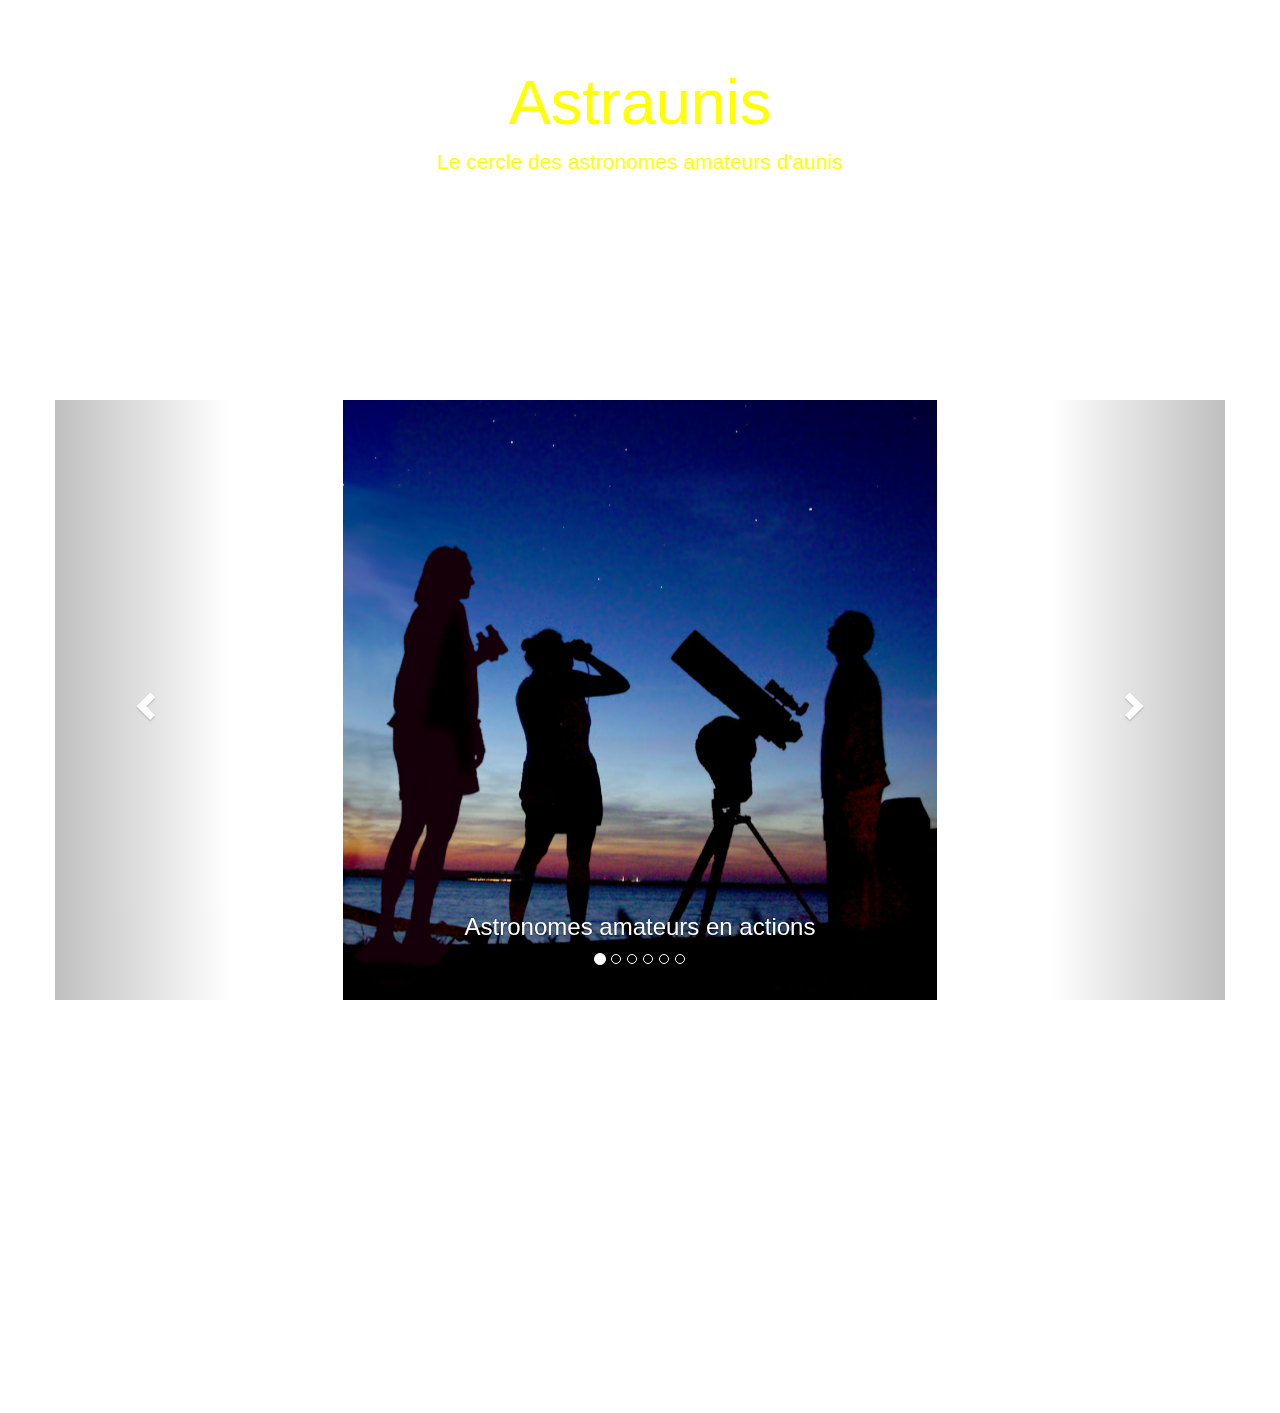
==== www/default.html @ e798cb89 "- déplacement des fichiers de nouveau dans un répertoire "www" pour le fonctionnement du site en ext" ====
<!doctype html>
<html lang="fr">
  <head>
    <!--<link href="http://s3.amazonaws.com/codecademy-content/courses/ltp2/css/bootstrap.min.css" rel="stylesheet">-->
    <!--<link href="http://s3.amazonaws.com/codecademy-content/courses/ltp/css/bootstrap.css" rel="stylesheet">-->
    <link rel="stylesheet" type="text/css" href="bootstrap/css/bootstrap.min.css">
    <link rel="stylesheet" type="text/css" href="style.css">
    <link rel="license" href="license.txt">
    <script src="https://ajax.googleapis.com/ajax/libs/jquery/1.12.0/jquery.min.js"></script>
    <!--<script src="http://maxcdn.bootstrapcdn.com/bootstrap/3.3.6/js/bootstrap.min.js"></script>-->
    <script src="bootstrap/js/bootstrap.min.js"></script>
    <meta name="robots" content="noindex, nofollow, all" />
    <meta name="author" content="astraunis">
    <meta charset="UTF-8">
    <meta name="description" content="Site d'astronomie amateurs">
    <meta name="keywords" content="astronomie, astronomes amateurs, observation du ciel, étoile, planète, oeil nu, jumelle, longue-vue, lunette astronomique,telescope, cosmologie, espace, uranie, lune, terre, ciel, nébuleuse, système solaire, amas, oculaire, astrophotographie, club, aunis, clavette, saint médard d'aunis, charente maritime">
    <meta http-equiv="content-style-type" content="text/css">
    <meta http-equiv="refresh" content="0;url=./index.htm">
  </head>
  <body>
</html>
---- www/style.css ----
body {
  background-image: url('http://solarsystem.nasa.gov/images/galleries/planet_9_art_1_1400.jpg');
  -webkit-background-size: cover;
     -moz-background-size: cover;
       -o-background-size: cover;
          background-size: cover;
}


.jumbotron {
  background: rgba(255, 255, 255, 0.1);
  /*color: #ffffff;*/
  text-align:center;
  color: yellow;
}

.row {
  margin-right: -15px;
  margin-left: -15px;
  margin-top: +20px;
  margin-bottom: +20px;
}

.introduction {
  background: rgba(255, 255, 255, 0.1);
  color: #ffffff;
  text-align:center;
  -webkit-border-radius: 5px;
    border-radius: 5px;
}

.cligne {
  text-decoration: blink;
}
    
.presentation {
  background: rgba(255, 255, 255, 0.1);
  color: #ffffff;
  text-align:left;
  -webkit-border-radius: 5px;
    border-radius: 5px;
}

.activites {
  background: rgba(255, 255, 255, 0.1);
  color: #ffffff;
  text-align:left;
  -webkit-border-radius: 5px;
    border-radius: 5px;
}

.carousel-inner > .item > img {
    margin: 0 auto;
    width:auto;
    height:600px;
}

.contact {
  background: rgba(255, 255, 255, 0.1);
  color: #ffffff;
  text-align:left;
  -webkit-border-radius: 5px;
    border-radius: 5px;
}

.reunion {
  background: rgba(255, 255, 255, 0.1);
  color: #ffffff;
  text-align:left;
  -webkit-border-radius: 5px;
    border-radius: 5px;
}
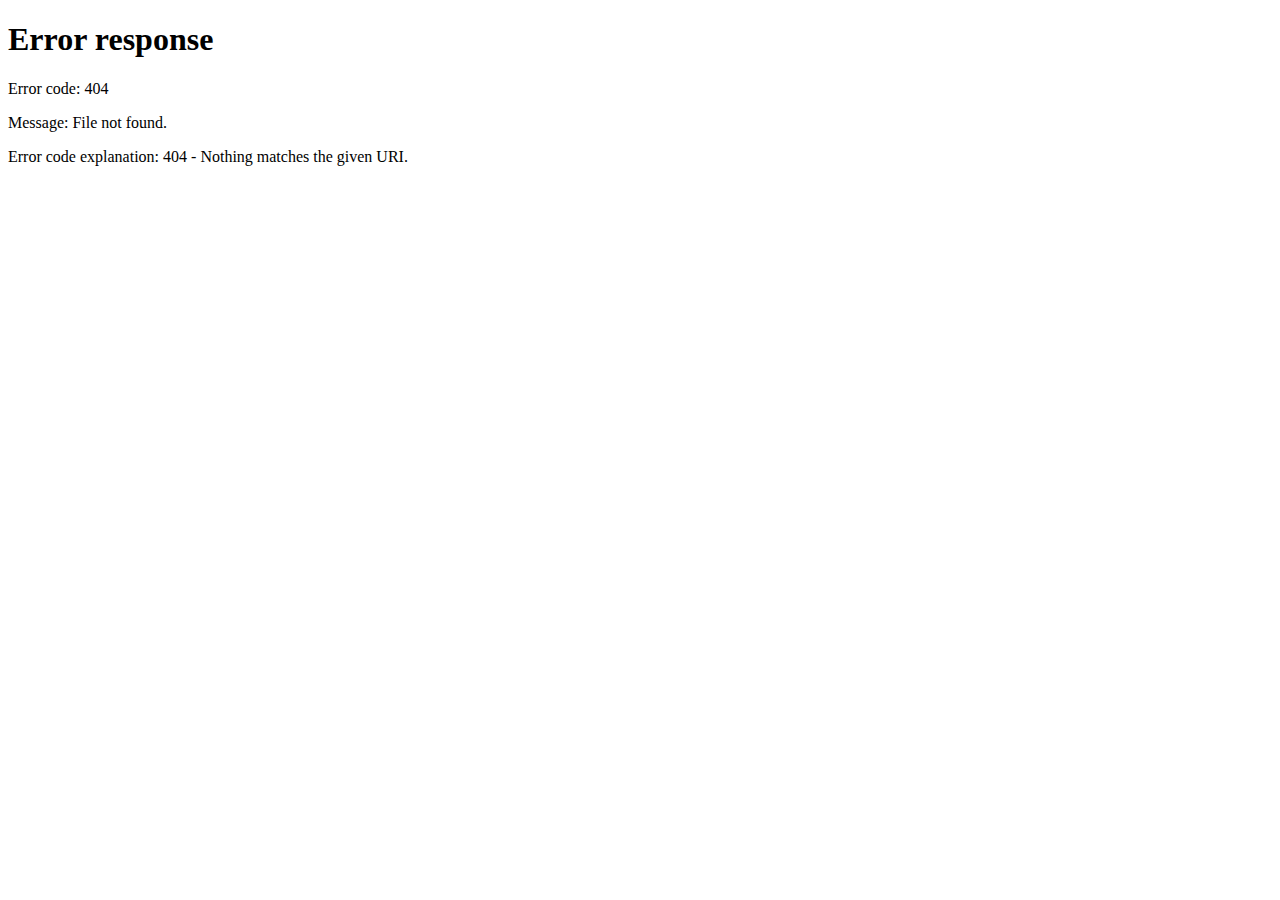
==== commit 57bced6d: "modification des fichiers html pour faire rediriger le site d'astrosurf vers le nom de domaine astra" ====
--- a/www/default.html
+++ b/www/default.html
@@ -15,7 +15,7 @@
     <meta name="description" content="Site d'astronomie amateurs">
     <meta name="keywords" content="astronomie, astronomes amateurs, observation du ciel, étoile, planète, oeil nu, jumelle, longue-vue, lunette astronomique,telescope, cosmologie, espace, uranie, lune, terre, ciel, nébuleuse, système solaire, amas, oculaire, astrophotographie, club, aunis, clavette, saint médard d'aunis, charente maritime">
     <meta http-equiv="content-style-type" content="text/css">
-    <meta http-equiv="refresh" content="0;url=./index.htm">
+    <meta http-equiv="refresh" content="0;url=www.astraunis.com">
   </head>
   <body>
 </html>
--- a/www/style.css
+++ b/www/style.css
@@ -41,6 +41,14 @@
     border-radius: 5px;
 }
 
+.nuitdesetoiles {
+  background: rgba(255, 255, 255, 0.1);
+  color: #ffffff;
+  text-align:left;
+  -webkit-border-radius: 5px;
+    border-radius: 5px;
+}
+
 .activites {
   background: rgba(255, 255, 255, 0.1);
   color: #ffffff;
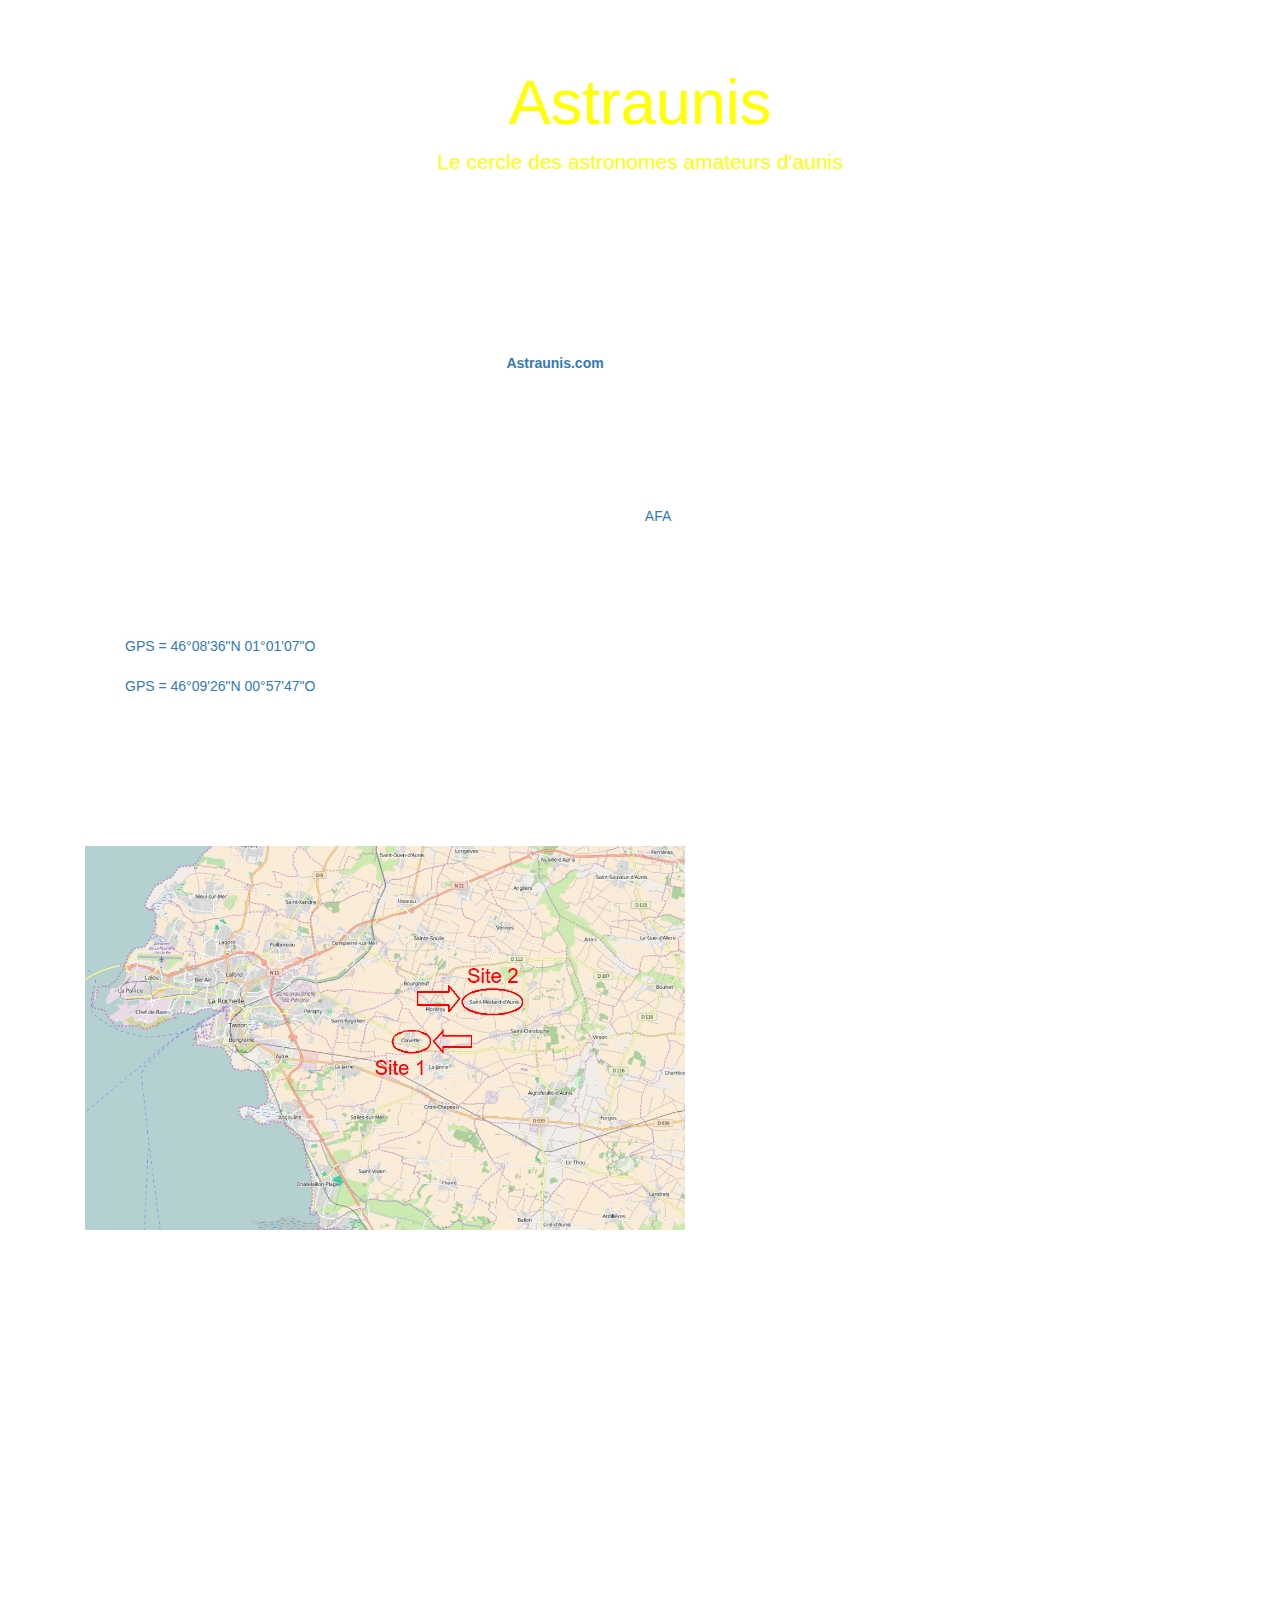
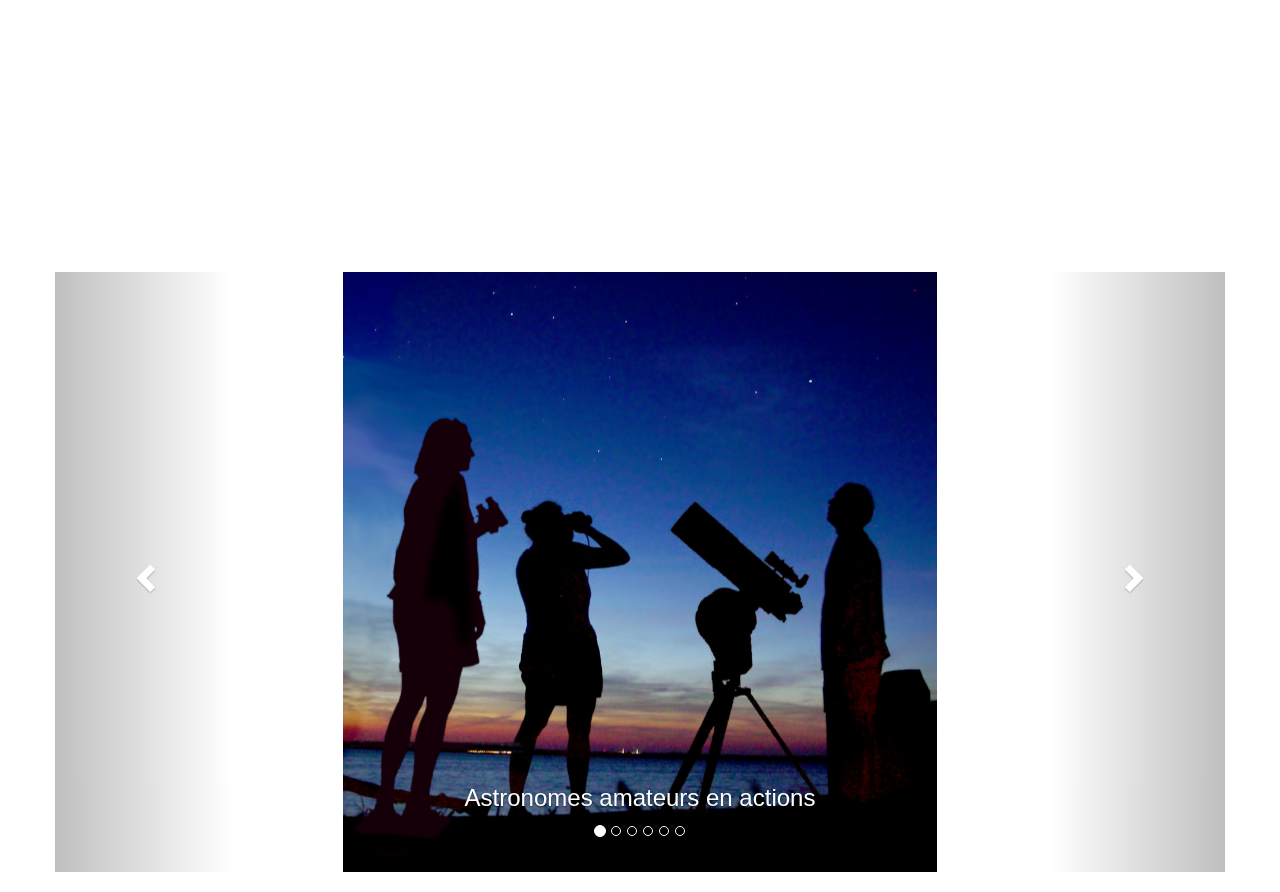
==== commit 75c6806f: "modification de la page d'acceuil avec un message sur la redirection + automatisation de la redirect" ====
--- a/www/default.html
+++ b/www/default.html
@@ -15,7 +15,7 @@
     <meta name="description" content="Site d'astronomie amateurs">
     <meta name="keywords" content="astronomie, astronomes amateurs, observation du ciel, étoile, planète, oeil nu, jumelle, longue-vue, lunette astronomique,telescope, cosmologie, espace, uranie, lune, terre, ciel, nébuleuse, système solaire, amas, oculaire, astrophotographie, club, aunis, clavette, saint médard d'aunis, charente maritime">
     <meta http-equiv="content-style-type" content="text/css">
-    <meta http-equiv="refresh" content="0;url=www.astraunis.com">
+    <meta http-equiv="refresh" content="0;url=./index.htm">
   </head>
   <body>
 </html>
